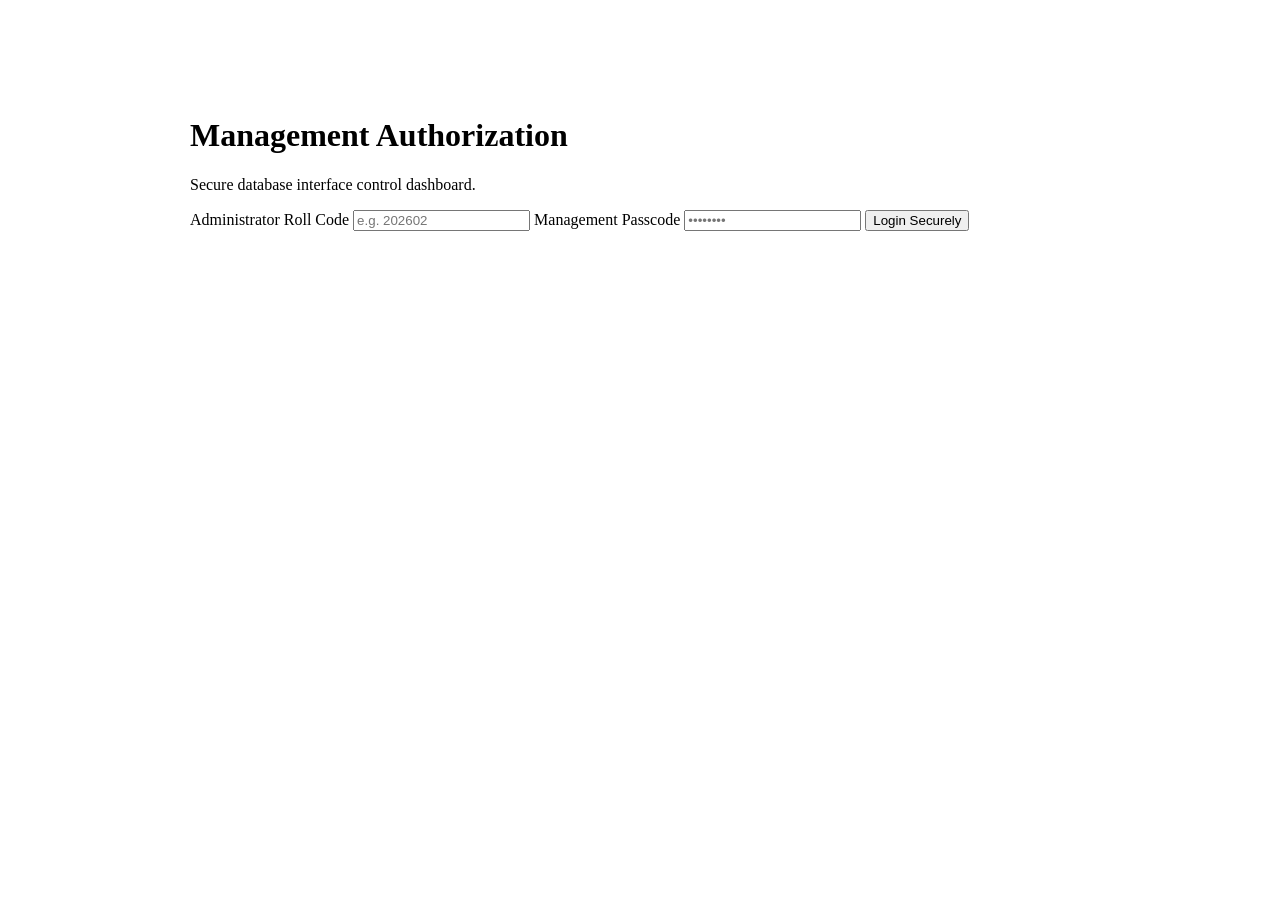
==== app/src/main/assets/web/admin.html @ fe4c12ed "chore: update project configuration and documentation Refactor build settings, ignore files, and doc" ====
<!DOCTYPE html>
<html lang="en">
<head>
  <meta charset="UTF-8">
  <meta name="viewport" content="width=device-width, initial-scale=1.0">
  <title>Administrative Dashboard Control Panel</title>
  <link rel="stylesheet" href="/styles.css">
  <style>
    /* Admin specific visual alignments */
    body {
      align-items: flex-start;
      padding: 3rem 1.5rem;
    }
    .admin-card {
      background-color: var(--surface-color);
      border: 1px solid var(--surface-border);
      border-radius: 12px;
      padding: 2.5rem;
      width: 100%;
      max-width: 900px;
      margin: auto;
    }
    .panel-section {
      border-top: 1px solid var(--surface-border);
      padding-top: 2rem;
      margin-top: 2.5rem;
    }
    .section-title {
      font-size: 1.4rem;
      font-weight: 700;
      margin-bottom: 1rem;
      color: var(--primary-color);
    }
  </style>
</head>
<body>

  <!-- Admin Login Screen -->
  <div id="admin_login_panel" class="admin-card">
    <h1>Management Authorization</h1>
    <p class="subtitle">Secure database interface control dashboard.</p>

    <div id="login_alert" class="alert-container" aria-live="assertive"></div>

    <form onsubmit="handleAdminLogin(event)">
      <label for="admin_roll">Administrator Roll Code</label>
      <input type="text" id="admin_roll" required autocomplete="username" pattern="^[a-zA-Z0-9_\-]+$" placeholder="e.g. 202602">

      <label for="admin_password">Management Passcode</label>
      <input type="password" id="admin_password" required autocomplete="current-password" placeholder="••••••••">

      <button type="submit" class="btn btn-primary" id="btn_login">
        Login Securely <div id="login_spinner" class="spinner"></div>
      </button>
    </form>
  </div>

  <!-- Admin Dashboard Screen (Hidden initially) -->
  <div id="admin_dashboard" class="admin-card" style="display: none;">
    <div class="admin-header">
      <div>
        <h1>Database Control Console</h1>
        <p class="subtitle" style="margin-bottom: 0;">Live SQLite metrics, WAL transaction logs, and results compilation.</p>
      </div>
      <div>
        <button class="btn btn-secondary" onclick="handleLogout()" style="width: auto; margin-top: 0; padding: 0.5rem 1rem;">
          Log Out
        </button>
      </div>
    </div>

    <!-- Diagnostic Cards Grid -->
    <div class="dashboard-grid">
      <div class="stat-card">
        <div style="color: var(--text-secondary); font-weight: 600;">System Window Status</div>
        <div id="stat_v_open" class="value" style="color: var(--success-color);">LOADING</div>
      </div>
      <div class="stat-card">
        <div style="color: var(--text-secondary); font-weight: 600;">Time Remaining Floor</div>
        <div id="stat_seconds_left" class="value">0s</div>
      </div>
      <div class="stat-card">
        <div style="color: var(--text-secondary); font-weight: 600;">Registered Registry profiles</div>
        <div id="stat_total_voters" class="value">0</div>
      </div>
      <div class="stat-card">
        <div style="color: var(--text-secondary); font-weight: 600;">Committed voter signatures</div>
        <div id="stat_voted_count" class="value">0</div>
      </div>
    </div>

    <!-- Section 1: Paginated Voted Rolls -->
    <div class="panel-section">
      <h2 class="section-title">Committed Roll Signatures (Choices Omitted)</h2>
      <div class="table-responsive">
        <table>
          <thead>
            <tr>
              <th class="text-center" style="width: 15%;">Index No.</th>
              <th style="width: 50%;">Voter Roll Identifier</th>
              <th class="text-center" style="width: 35%;">Committed Timestamp (UTC)</th>
            </tr>
          </thead>
          <tbody id="voters_voted_table_body">
            <!-- Populated dynamically via pagination -->
          </tbody>
        </table>
      </div>
      <div class="pagination-container">
        <button id="btn_prev_voters" class="btn btn-secondary" style="width: auto; padding: 0.5rem 1rem;" disabled onclick="loadVotedTablePage(-1)">Previous</button>
        <span id="txt_voters_page_index" style="font-weight: 600; color: var(--text-secondary);">Page 1</span>
        <button id="btn_next_voters" class="btn btn-secondary" style="width: auto; padding: 0.5rem 1rem;" disabled onclick="loadVotedTablePage(1)">Next</button>
      </div>
    </div>

    <!-- Section 2: Aggregates stats per Design ID (1-5) -->
    <div class="panel-section">
      <h2 class="section-title">Aggregated Choices Sheets Metrics</h2>
      <div class="table-responsive">
        <table>
          <thead>
            <tr>
              <th style="width: 40%;">Design Sheet</th>
              <th class="text-center" style="width: 20%;">Yes (Accept)</th>
              <th class="text-center" style="width: 20%;">No (Reject)</th>
              <th class="text-center" style="width: 20%;">Total Choices</th>
            </tr>
          </thead>
          <tbody id="vote_stats_table_body">
            <!-- Populated dynamically -->
          </tbody>
        </table>
      </div>
    </div>

    <!-- Section 3: Final calculations rankings -->
    <div class="panel-section" id="results_panel_container">
      <h2 class="section-title">Calculations Compilation (Ranked Results)</h2>
      
      <!-- Displayed when locked -->
      <div id="results_locked_pane" class="results-locked-pane">
        <p style="font-size: 1.15rem; font-weight: 700; color: var(--text-error); margin-bottom: 0.5rem;">Results tabulation currently locked</p>
        <p style="color: var(--text-secondary); font-size: 0.95rem;">Rankings computations remain locked until the temporal end time constraints expire.</p>
      </div>

      <!-- Displayed when unlocked -->
      <div id="results_unlocked_pane" style="display: none;">
        <div class="table-responsive">
          <table>
            <thead>
              <tr>
                <th class="text-center" style="width: 15%;">Rank Position</th>
                <th style="width: 30%;">Layout Sheet ID</th>
                <th class="text-center" style="width: 20%;">Score (Yes - No)</th>
                <th class="text-center" style="width: 15%;">Total Votes</th>
                <th class="text-center" style="width: 20%;">Split Ratio</th>
              </tr>
            </thead>
            <tbody id="results_ranked_table_body">
              <!-- Populated dynamically -->
            </tbody>
          </table>
        </div>
      </div>
    </div>
  </div>

  <script>
    let currentVotersPage = 1;
    let pollDiagnosticTimer = null;
    let votingEndCountSeconds = 0;

    // Run verification status checks
    window.addEventListener('DOMContentLoaded', () => {
      // Check if session token exists
      fetch('/admin/status')
        .then(res => {
          if (res.status === 200) {
            showDashboardPanel();
          }
        })
        .catch(err => console.error("Session verification failed", err));
    });

    // Login Action
    function handleAdminLogin(e) {
      e.preventDefault();
      
      const alertDiv = document.getElementById('login_alert');
      alertDiv.style.display = 'none';

      const roll = document.getElementById('admin_roll').value.trim();
      const password = document.getElementById('admin_password').value;

      const spinner = document.getElementById('login_spinner');
      spinner.style.display = 'inline-block';

      fetch('/admin/login', {
        method: 'POST',
        headers: { 'Content-Type': 'application/json' },
        body: JSON.stringify({ roll, password })
      })
      .then(async res => {
        spinner.style.display = 'none';
        if (res.status === 200) {
          showDashboardPanel();
        } else {
          try {
            const errData = await res.json();
            alertDiv.innerText = errData.error || "Authentication details failed.";
          } catch {
            alertDiv.innerText = "Error " + res.status + " executing security handshake.";
          }
          alertDiv.style.display = 'block';
        }
      })
      .catch(err => {
        spinner.style.display = 'none';
        alertDiv.innerText = "Processing fault. Network unreachable.";
        alertDiv.style.display = 'block';
      });
    }

    function showDashboardPanel() {
      document.getElementById('admin_login_panel').style.display = 'none';
      document.getElementById('admin_dashboard').style.display = 'block';
      
      currentVotersPage = 1;
      queryDiagnosticStats();

      // Launch diagnostic monitoring checks on 30-second loop
      if (pollDiagnosticTimer) clearInterval(pollDiagnosticTimer);
      pollDiagnosticTimer = setInterval(queryDiagnosticStats, 30000);
    }

    function handleLogout() {
      fetch('/auth/logout')
        .then(() => {
          if (pollDiagnosticTimer) clearInterval(pollDiagnosticTimer);
          document.getElementById('admin_dashboard').style.display = 'none';
          document.getElementById('admin_login_panel').style.display = 'block';
          document.getElementById('admin_password').value = '';
        });
    }

    // Core diagnostic metrics aggregation
    function queryDiagnosticStats() {
      // 1. Fetch system status
      fetch('/admin/status')
        .then(async res => {
          if (res.status === 200) {
            const data = await res.json();
            
            const isOpen = data.voting_open;
            const remaining = data.time_remaining_seconds;
            votingEndCountSeconds = remaining;

            document.getElementById('stat_v_open').innerText = isOpen ? "OPEN" : "CLOSED";
            document.getElementById('stat_v_open').style.color = isOpen ? "var(--success-color)" : "var(--text-error)";
            
            // Format time remaining
            const hours = Math.floor(remaining / 3600);
            const minutes = Math.floor((remaining % 3600) / 60);
            const secs = remaining % 60;
            document.getElementById('stat_seconds_left').innerText = `${hours}h ${minutes}m ${secs}s`;

            document.getElementById('stat_total_voters').innerText = data.total_voters;
            document.getElementById('stat_voted_count').innerText = data.voted_count;

            // Direct result unlocking check
            if (votingEndCountSeconds === 0) {
              fetchRankedResults();
            } else {
              document.getElementById('results_locked_pane').style.display = 'block';
              document.getElementById('results_unlocked_pane').style.display = 'none';
            }
          } else {
            handleLogout();
          }
        })
        .catch(err => console.error("Status check loop exception", err));

      // 2. Fetch voters voted table page
      fetchVotersVotedTable();

      // 3. Fetch aggregations stats
      fetchVotesAggregateStats();
    }

    // Section 1: Fetch Voters Voted table page
    function fetchVotersVotedTable() {
      fetch(`/admin/voters-voted?page=${currentVotersPage}`)
        .then(res => res.json())
        .then(data => {
          const tbody = document.getElementById('voters_voted_table_body');
          tbody.innerHTML = '';

          const startIdx = (currentVotersPage - 1) * data.page_size + 1;
          
          if (data.data.length === 0) {
            tbody.innerHTML = '<tr><td colspan="3" style="text-align: center; color: var(--text-secondary);">No votes recorded yet in SQLite.</td></tr>';
          } else {
            data.data.forEach((item, index) => {
              const tr = document.createElement('tr');
              
              const tdIndex = document.createElement('td');
              tdIndex.className = 'text-center';
              tdIndex.innerText = startIdx + index;

              const tdRoll = document.createElement('td');
              tdRoll.innerText = item.roll;

              const tdTime = document.createElement('td');
              tdTime.className = 'text-center';
              const date = new Date(item.voted_at * 1000);
              tdTime.innerText = date.toUTCString();

              tr.appendChild(tdIndex);
              tr.appendChild(tdRoll);
              tr.appendChild(tdTime);
              tbody.appendChild(tr);
            });
          }

          document.getElementById('txt_voters_page_index').innerText = `Page ${data.page}`;
          document.getElementById('btn_prev_voters').disabled = (data.page <= 1);
          document.getElementById('btn_next_voters').disabled = (startIdx + data.data.length > data.total);
        })
        .catch(err => console.error(err));
    }

    function loadVotedTablePage(direction) {
      currentVotersPage += direction;
      fetchVotersVotedTable();
    }

    // Section 2: Fetch overall vote-stats
    function fetchVotesAggregateStats() {
      fetch('/admin/vote-stats')
        .then(res => res.json())
        .then(data => {
          const tbody = document.getElementById('vote_stats_table_body');
          tbody.innerHTML = '';

          // Let's map design_id to structural titles used in voting page for incredible polish
          const sheetNames = {
            1: "Design 1: T-Shirt Options",
            2: "Design 2: Canvas Hoodies",
            3: "Design 3: Athletic Sweatshirts",
            4: "Design 4: Technical Outerwear",
            5: "Design 5: Gradient Joggers"
          };

          data.stats.forEach(s => {
            const tr = document.createElement('tr');
            
            const tdId = document.createElement('td');
            const name = sheetNames[s.design_id] || `Design Sheet #${s.design_id}`;
            tdId.innerHTML = `<strong>${name}</strong>`;

            const tdYes = document.createElement('td');
            tdYes.className = 'text-center';
            tdYes.innerText = s.yes_votes;
            tdYes.style.color = "var(--success-color)";

            const tdNo = document.createElement('td');
            tdNo.className = 'text-center';
            tdNo.innerText = s.no_votes;
            tdNo.style.color = "var(--text-error)";

            const tdTotal = document.createElement('td');
            tdTotal.className = 'text-center';
            tdTotal.innerText = s.total_votes;

            tr.appendChild(tdId);
            tr.appendChild(tdYes);
            tr.appendChild(tdNo);
            tr.appendChild(tdTotal);
            tbody.appendChild(tr);
          });
        })
        .catch(err => console.error(err));
    }

    // Section 3: Fetch final results
    function fetchRankedResults() {
      fetch('/admin/results')
        .then(res => {
          if (res.status === 200) {
            return res.json();
          } else {
            throw new Error("Results locked by server constraint verification.");
          }
        })
        .then(results => {
          document.getElementById('results_locked_pane').style.display = 'none';
          const unlockedPane = document.getElementById('results_unlocked_pane');
          unlockedPane.style.display = 'block';

          const tbody = document.getElementById('results_ranked_table_body');
          tbody.innerHTML = '';

          const sheetNamesShort = {
            1: "Design 1 (T-Shirts)",
            2: "Design 2 (Hoodies)",
            3: "Design 3 (Sweatshirts)",
            4: "Design 4 (Outerwear)",
            5: "Design 5 (Joggers)"
          };

          results.forEach((r, idx) => {
            const tr = document.createElement('tr');
            
            const tdRank = document.createElement('td');
            tdRank.className = 'text-center';
            tdRank.innerHTML = `<strong>#${idx + 1}</strong>`;

            const tdId = document.createElement('td');
            const name = sheetNamesShort[r.design_id] || `Design Sheet #${r.design_id}`;
            tdId.innerText = name;

            const tdScore = document.createElement('td');
            tdScore.className = 'text-center';
            tdScore.innerHTML = `<strong style="color: var(--primary-color);">${r.score > 0 ? '+' : ''}${r.score}</strong>`;

            const tdTotal = document.createElement('td');
            tdTotal.className = 'text-center';
            tdTotal.innerText = r.total_votes;

            const tdRatio = document.createElement('td');
            tdRatio.className = 'text-center';
            const pct = r.total_votes > 0 ? Math.round((r.yes_votes / r.total_votes) * 100) : 0;
            tdRatio.innerText = `${pct}% Yes (${r.yes_votes} / ${r.no_votes})`;

            tr.appendChild(tdRank);
            tr.appendChild(tdId);
            tr.appendChild(tdScore);
            tr.appendChild(tdTotal);
            tr.appendChild(tdRatio);
            tbody.appendChild(tr);
          });
        })
        .catch(err => {
          document.getElementById('results_locked_pane').style.display = 'block';
          document.getElementById('results_unlocked_pane').style.display = 'none';
        });
    }
  </script>
</body>
</html>
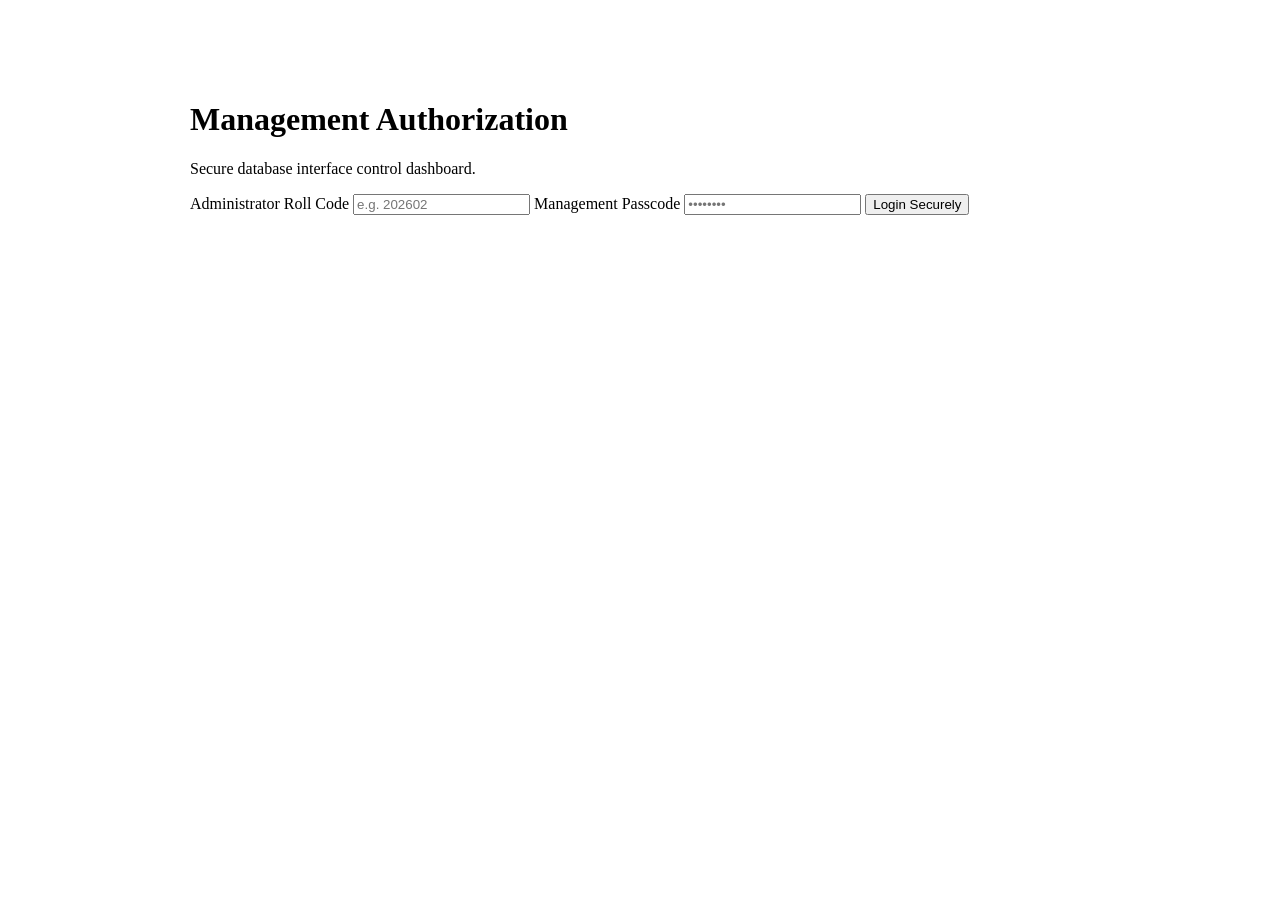
==== commit 25dc10a0: "refactor: improve web UI layout and navigation Optimize UI responsiveness, update build configuratio" ====
--- a/app/src/main/assets/web/admin.html
+++ b/app/src/main/assets/web/admin.html
@@ -8,8 +8,9 @@
   <style>
     /* Admin specific visual alignments */
     body {
-      align-items: flex-start;
-      padding: 3rem 1.5rem;
+      padding: 1rem;
+      margin: 0;
+      overflow-x: hidden;
     }
     .admin-card {
       background-color: var(--surface-color);
@@ -18,7 +19,7 @@
       padding: 2.5rem;
       width: 100%;
       max-width: 900px;
-      margin: auto;
+      margin: 1.5rem auto;
     }
     .panel-section {
       border-top: 1px solid var(--surface-border);
@@ -31,6 +32,58 @@
       margin-bottom: 1rem;
       color: var(--primary-color);
     }
+    .admin-main-grid {
+      display: grid;
+      grid-template-columns: 2fr 1.2fr;
+      gap: 2.5rem;
+      margin-top: 1rem;
+    }
+
+    /* Mobile media queries to prevent overflow/clipping of elements */
+    @media (max-width: 768px) {
+      body {
+        padding: 1rem 0.5rem;
+        display: block !important;
+        min-height: auto !important;
+      }
+      .admin-card {
+        padding: 1.25rem 1rem;
+        border-radius: 8px;
+        margin: 0.5rem auto;
+      }
+      .admin-header {
+        flex-direction: column;
+        align-items: flex-start;
+        gap: 1rem;
+      }
+      .admin-header button {
+        margin-top: 0.5rem;
+      }
+      .admin-main-grid {
+        grid-template-columns: 1fr;
+        gap: 1.5rem;
+      }
+      .panel-section {
+        padding-top: 1.5rem;
+        margin-top: 1.5rem;
+      }
+      .section-title {
+        font-size: 1.2rem;
+      }
+      h1 {
+        font-size: 1.6rem;
+      }
+      .dashboard-grid {
+        grid-template-columns: 1fr;
+        gap: 1rem;
+      }
+      .stat-card {
+        padding: 1rem;
+      }
+      .stat-card .value {
+        font-size: 1.6rem;
+      }
+    }
   </style>
 </head>
 <body>
@@ -56,11 +109,11 @@
   </div>
 
   <!-- Admin Dashboard Screen (Hidden initially) -->
-  <div id="admin_dashboard" class="admin-card" style="display: none;">
+  <div id="admin_dashboard" class="admin-card" style="display: none; max-width: 950px;">
     <div class="admin-header">
       <div>
         <h1>Database Control Console</h1>
-        <p class="subtitle" style="margin-bottom: 0;">Live SQLite metrics, WAL transaction logs, and results compilation.</p>
+        <p class="subtitle" style="margin-bottom: 0;">Live SQLite metrics, election management, and results compilation.</p>
       </div>
       <div>
         <button class="btn btn-secondary" onclick="handleLogout()" style="width: auto; margin-top: 0; padding: 0.5rem 1rem;">
@@ -69,111 +122,498 @@
       </div>
     </div>
 
-    <!-- Diagnostic Cards Grid -->
-    <div class="dashboard-grid">
-      <div class="stat-card">
-        <div style="color: var(--text-secondary); font-weight: 600;">System Window Status</div>
-        <div id="stat_v_open" class="value" style="color: var(--success-color);">LOADING</div>
-      </div>
-      <div class="stat-card">
-        <div style="color: var(--text-secondary); font-weight: 600;">Time Remaining Floor</div>
-        <div id="stat_seconds_left" class="value">0s</div>
-      </div>
-      <div class="stat-card">
-        <div style="color: var(--text-secondary); font-weight: 600;">Registered Registry profiles</div>
-        <div id="stat_total_voters" class="value">0</div>
-      </div>
-      <div class="stat-card">
-        <div style="color: var(--text-secondary); font-weight: 600;">Committed voter signatures</div>
-        <div id="stat_voted_count" class="value">0</div>
+    <div id="admin_alert_banner" class="alert-container" style="background-color: rgba(16, 185, 129, 0.1); border-color: var(--success-color); color: var(--success-color); display: none;"></div>
+    <div id="admin_error_banner" class="alert-container" aria-live="assertive"></div>
+
+    <!-- SUB-PANEL A: ELECTIONS LIST INDEX & ACTIONS -->
+    <div id="panel_elections_index">
+      <div class="admin-main-grid">
+        
+        <!-- Left Side: Ongoing & Historic Elections -->
+        <div>
+          <h2 class="section-title">Current Ongoing Votes</h2>
+          <p style="color: var(--text-secondary); margin-bottom: 1.5rem; font-size: 0.95rem;">Select any session to view real-time voter metrics, cast counts, rankings, and adjust timelines.</p>
+          <div id="admin_elections_list" class="election-grid">
+            <p style="color: var(--text-secondary); text-align: center; padding: 2rem;">Loading ongoing votes...</p>
+          </div>
+        </div>
+
+        <!-- Right Side: Fast Admin Tools -->
+        <div>
+          <!-- Tool 1: Create New Vote -->
+          <div style="background-color: rgba(255,255,255,0.02); border: 1px solid var(--surface-border); padding: 1.5rem; border-radius: 8px; margin-bottom: 1.5rem;">
+            <h3 style="font-size: 1.15rem; font-weight: 700; margin-bottom: 1rem; color: var(--primary-color);">Create New Vote</h3>
+            <form onsubmit="handleCreateElection(event)">
+              <label for="new_vote_title" style="font-size: 0.9rem;">Vote Title / Topic</label>
+              <input type="text" id="new_vote_title" placeholder="e.g. Design Proposal B" required autocomplete="off" style="margin-bottom: 1rem; padding: 0.6rem 0.8rem; font-size: 0.95rem;">
+
+              <label style="font-size: 0.9rem; display: block; margin-bottom: 0.25rem;">Time Limit (Duration)</label>
+              <div style="display: flex; gap: 0.5rem; margin-bottom: 1.5rem;">
+                <div style="flex: 1;">
+                  <label for="new_vote_hours" style="font-size: 0.8rem; color: var(--text-secondary);">Hours</label>
+                  <input type="number" id="new_vote_hours" min="0" value="1" style="width: 100%; margin-top: 0.25rem; padding: 0.6rem 0.8rem; font-size: 0.95rem; background-color: var(--bg-color); border: 1px solid var(--surface-border); border-radius: 8px; color: var(--text-primary);">
+                </div>
+                <div style="flex: 1;">
+                  <label for="new_vote_minutes" style="font-size: 0.8rem; color: var(--text-secondary);">Minutes</label>
+                  <input type="number" id="new_vote_minutes" min="0" max="59" value="0" style="width: 100%; margin-top: 0.25rem; padding: 0.6rem 0.8rem; font-size: 0.95rem; background-color: var(--bg-color); border: 1px solid var(--surface-border); border-radius: 8px; color: var(--text-primary);">
+                </div>
+              </div>
+
+              <button type="submit" class="btn btn-primary" id="btn_create_vote">
+                Launch Vote <div id="spinner_create" class="spinner"></div>
+              </button>
+            </form>
+          </div>
+
+          <!-- Tool 2: Database Registry Reseeding -->
+          <div style="background-color: rgba(239, 68, 68, 0.02); border: 1px solid rgba(239, 68, 68, 0.2); padding: 1.5rem; border-radius: 8px;">
+            <h3 style="font-size: 1.15rem; font-weight: 700; margin-bottom: 0.5rem; color: var(--text-error);">Emergency Registry</h3>
+            <p style="color: var(--text-secondary); font-size: 0.85rem; line-height: 1.4; margin-bottom: 1.25rem;">Clears all ongoing votes, resets voted lists, and swaps database registers back to defaults to introduce new voters.</p>
+            <button class="btn" onclick="handleReseedDatabase()" style="background-color: rgba(239, 68, 68, 0.1); color: var(--text-error); border: 1px solid var(--text-error);" id="btn_reseed">
+              Reseed Voter Database <div id="spinner_reseed" class="spinner"></div>
+            </button>
+          </div>
+        </div>
+
       </div>
     </div>
 
-    <!-- Section 1: Paginated Voted Rolls -->
-    <div class="panel-section">
-      <h2 class="section-title">Committed Roll Signatures (Choices Omitted)</h2>
-      <div class="table-responsive">
-        <table>
-          <thead>
-            <tr>
-              <th class="text-center" style="width: 15%;">Index No.</th>
-              <th style="width: 50%;">Voter Roll Identifier</th>
-              <th class="text-center" style="width: 35%;">Committed Timestamp (UTC)</th>
-            </tr>
-          </thead>
-          <tbody id="voters_voted_table_body">
-            <!-- Populated dynamically via pagination -->
-          </tbody>
-        </table>
+    <!-- SUB-PANEL B: CHOSEN ELECTION LIVE METRICS DETAILS & TIME ADJUSTER -->
+    <div id="panel_election_details" style="display: none; margin-top: 1rem;">
+      <div style="display: flex; justify-content: space-between; align-items: center; margin-bottom: 1.5rem; flex-wrap: wrap; gap: 1rem;">
+        <button class="btn btn-secondary" onclick="closeElectionDetails()" style="width: auto; margin-top: 0; padding: 0.5rem 1.25rem; font-size: 0.95rem;">
+          &larr; Back to Elections Index
+        </button>
+        <button class="btn" onclick="openDeleteElectionModal()" style="width: auto; margin-top: 0; padding: 0.5rem 1.15rem; font-size: 0.95rem; background-color: rgba(239, 68, 68, 0.1); color: var(--text-error); border: 1px solid var(--text-error);">
+          &empty; Delete Election Session
+        </button>
       </div>
-      <div class="pagination-container">
-        <button id="btn_prev_voters" class="btn btn-secondary" style="width: auto; padding: 0.5rem 1rem;" disabled onclick="loadVotedTablePage(-1)">Previous</button>
-        <span id="txt_voters_page_index" style="font-weight: 600; color: var(--text-secondary);">Page 1</span>
-        <button id="btn_next_voters" class="btn btn-secondary" style="width: auto; padding: 0.5rem 1rem;" disabled onclick="loadVotedTablePage(1)">Next</button>
+
+      <div style="border-bottom: 1px solid var(--surface-border); padding-bottom: 1rem; margin-bottom: 1.5rem;">
+        <h2 id="details_election_title" style="font-size: 1.6rem; color: var(--primary-color);">Election Title</h2>
+        <span style="color: var(--text-secondary); font-size: 0.9rem;">Participate ID Session: <code id="details_election_id">#</code></span>
       </div>
-    </div>
-
-    <!-- Section 2: Aggregates stats per Design ID (1-5) -->
-    <div class="panel-section">
-      <h2 class="section-title">Aggregated Choices Sheets Metrics</h2>
-      <div class="table-responsive">
-        <table>
-          <thead>
-            <tr>
-              <th style="width: 40%;">Design Sheet</th>
-              <th class="text-center" style="width: 20%;">Yes (Accept)</th>
-              <th class="text-center" style="width: 20%;">No (Reject)</th>
-              <th class="text-center" style="width: 20%;">Total Choices</th>
-            </tr>
-          </thead>
-          <tbody id="vote_stats_table_body">
-            <!-- Populated dynamically -->
-          </tbody>
-        </table>
+
+      <!-- Live Metric Small Cards Grid -->
+      <div class="dashboard-grid">
+        <div class="stat-card">
+          <div style="color: var(--text-secondary); font-weight: 600; font-size: 0.9rem;">Status</div>
+          <div id="stat_v_open" class="value" style="color: var(--success-color);">LOADING</div>
+        </div>
+        <div class="stat-card">
+          <div style="color: var(--text-secondary); font-weight: 600; font-size: 0.9rem;">Time Remaining</div>
+          <div id="stat_seconds_left" class="value" style="font-family: monospace;">0s</div>
+        </div>
+        <div class="stat-card">
+          <div style="color: var(--text-secondary); font-weight: 600; font-size: 0.9rem;">Total Registries</div>
+          <div id="stat_total_voters" class="value">0</div>
+        </div>
+        <div class="stat-card">
+          <div style="color: var(--text-secondary); font-weight: 600; font-size: 0.9rem;">Cast Signatures</div>
+          <div id="stat_voted_count" class="value">0</div>
+        </div>
       </div>
-    </div>
-
-    <!-- Section 3: Final calculations rankings -->
-    <div class="panel-section" id="results_panel_container">
-      <h2 class="section-title">Calculations Compilation (Ranked Results)</h2>
-      
-      <!-- Displayed when locked -->
-      <div id="results_locked_pane" class="results-locked-pane">
-        <p style="font-size: 1.15rem; font-weight: 700; color: var(--text-error); margin-bottom: 0.5rem;">Results tabulation currently locked</p>
-        <p style="color: var(--text-secondary); font-size: 0.95rem;">Rankings computations remain locked until the temporal end time constraints expire.</p>
+
+      <!-- Live Temporal Adjustment Control Panel -->
+      <div style="background-color: rgba(255, 255, 255, 0.02); border: 1px solid var(--surface-border); padding: 1.5rem; border-radius: 8px; margin-bottom: 2rem;">
+        <h3 style="font-size: 1.15rem; font-weight: 700; margin-bottom: 0.5rem; color: var(--primary-color);">Configure Session Period</h3>
+        <p style="color: var(--text-secondary); font-size: 0.9rem; margin-bottom: 1.25rem;">
+          Specify the precise expiration timestamp. The system will hard-lock the active session window immediately after this period elapses.
+        </p>
+
+        <!-- Current End Time Display -->
+        <div style="display: flex; flex-direction: column; gap: 0.5rem; background: rgba(59, 130, 246, 0.05); padding: 1rem; border-radius: 8px; border: 1px dashed rgba(59, 130, 246, 0.2); margin-bottom: 1.5rem;">
+          <span style="font-size: 0.8rem; color: var(--text-secondary); font-weight: 500; text-transform: uppercase;">Current Expiration Window</span>
+          <span id="display_exact_end_time" style="font-size: 1.2rem; font-weight: 700; color: var(--primary-color);">Loading...</span>
+        </div>
+
+        <!-- Incremental Time adjustments -->
+        <div style="margin-bottom: 1.5rem; background: rgba(255, 255, 255, 0.01); border: 1px solid var(--surface-border); padding: 1rem; border-radius: 8px;">
+          <span style="font-size: 0.80rem; color: var(--text-secondary); font-weight: 600; display: block; margin-bottom: 0.75rem; text-transform: uppercase; letter-spacing: 0.05em;">Incremental Time Adjustments (Add or Remove)</span>
+          <div style="display: flex; gap: 0.5rem; flex-wrap: wrap; align-items: center;">
+            <button class="btn" onclick="adjustTime(-300)" style="width: auto; margin-top: 0; padding: 0.4rem 0.8rem; font-size: 0.85rem; background-color: rgba(239, 68, 68, 0.08); color: var(--text-error); border: 1px solid rgba(239, 68, 68, 0.2); font-weight: 600; cursor: pointer;">-5m</button>
+            <button class="btn" onclick="adjustTime(-1800)" style="width: auto; margin-top: 0; padding: 0.4rem 0.8rem; font-size: 0.85rem; background-color: rgba(239, 68, 68, 0.08); color: var(--text-error); border: 1px solid rgba(239, 68, 68, 0.2); font-weight: 600; cursor: pointer;">-30m</button>
+            <button class="btn" onclick="adjustTime(-3600)" style="width: auto; margin-top: 0; padding: 0.4rem 0.8rem; font-size: 0.85rem; background-color: rgba(239, 68, 68, 0.08); color: var(--text-error); border: 1px solid rgba(239, 68, 68, 0.2); font-weight: 600; cursor: pointer;">-1h</button>
+            <button class="btn" onclick="adjustTime(-86400)" style="width: auto; margin-top: 0; padding: 0.4rem 0.8rem; font-size: 0.85rem; background-color: rgba(239, 68, 68, 0.08); color: var(--text-error); border: 1px solid rgba(239, 68, 68, 0.2); font-weight: 600; cursor: pointer;">-1d</button>
+            
+            <div style="height: 1.5rem; width: 1px; background-color: var(--surface-border); margin: 0 0.25rem;"></div>
+            
+            <button class="btn" onclick="adjustTime(300)" style="width: auto; margin-top: 0; padding: 0.4rem 0.8rem; font-size: 0.85rem; background-color: rgba(16, 185, 129, 0.08); color: var(--success-color); border: 1px solid rgba(16, 185, 129, 0.2); font-weight: 600; cursor: pointer;">+5m</button>
+            <button class="btn" onclick="adjustTime(1800)" style="width: auto; margin-top: 0; padding: 0.4rem 0.8rem; font-size: 0.85rem; background-color: rgba(16, 185, 129, 0.08); color: var(--success-color); border: 1px solid rgba(16, 185, 129, 0.2); font-weight: 600; cursor: pointer;">+30m</button>
+            <button class="btn" onclick="adjustTime(3600)" style="width: auto; margin-top: 0; padding: 0.4rem 0.8rem; font-size: 0.85rem; background-color: rgba(16, 185, 129, 0.08); color: var(--success-color); border: 1px solid rgba(16, 185, 129, 0.2); font-weight: 600; cursor: pointer;">+1h</button>
+            <button class="btn" onclick="adjustTime(86400)" style="width: auto; margin-top: 0; padding: 0.4rem 0.8rem; font-size: 0.85rem; background-color: rgba(16, 185, 129, 0.08); color: var(--success-color); border: 1px solid rgba(16, 185, 129, 0.2); font-weight: 600; cursor: pointer;">+1d</button>
+          </div>
+        </div>
+
+        <!-- Custom End Time Form -->
+        <div style="display: flex; gap: 1rem; flex-wrap: wrap; margin-bottom: 1.25rem;">
+          <div style="flex: 1; min-width: 180px;">
+            <label for="input_exact_date" style="font-size: 0.8rem; color: var(--text-secondary); display: block; margin-bottom: 0.5rem;">Expiry Date</label>
+            <input type="date" id="input_exact_date" oninput="onExactTimeInputChange()" style="width: 100%; padding: 0.6rem 0.8rem; font-size: 0.95rem; background-color: var(--bg-color); border: 1px solid var(--surface-border); border-radius: 8px; color: var(--text-primary); cursor: pointer;">
+          </div>
+          <div style="flex: 1; min-width: 140px;">
+            <label for="input_exact_time" style="font-size: 0.8rem; color: var(--text-secondary); display: block; margin-bottom: 0.5rem;">Expiry Time (Hours & Minutes)</label>
+            <input type="time" id="input_exact_time" oninput="onExactTimeInputChange()" style="width: 100%; padding: 0.6rem 0.8rem; font-size: 0.95rem; background-color: var(--bg-color); border: 1px solid var(--surface-border); border-radius: 8px; color: var(--text-primary); cursor: pointer;">
+          </div>
+        </div>
+
+        <!-- Display String Format Preview -->
+        <div style="margin-bottom: 1.5rem; font-size: 0.9rem; padding: 0.75rem; border-radius: 6px; background-color: rgba(255,255,255,0.01); border: 1px solid rgba(255,255,255,0.03);">
+          <div style="display: flex; justify-content: space-between; align-items: center; flex-wrap: wrap; gap: 0.5rem;">
+            <div>
+              <span style="color: var(--text-secondary);">Target Expiry Format: </span>
+              <strong id="label_exact_preview" style="color: var(--text-primary); font-family: monospace;">--:-- -- --/--/----</strong>
+            </div>
+            <div id="status_lock_indicator" style="font-size: 0.8rem; font-weight: 600; padding: 0.25rem 0.5rem; border-radius: 4px; display: inline-block; background-color: rgba(255,255,255,0.05); color: var(--text-secondary);">
+              No Date Selected
+            </div>
+          </div>
+        </div>
+
+        <div style="display: flex; gap: 1rem; align-items: center; flex-wrap: wrap;">
+          <button class="btn btn-primary" id="btn_apply_exact_period" onclick="applyExactPeriod()" style="width: auto; margin-top: 0; padding: 0.6rem 1.5rem; font-size: 0.95rem;" disabled>
+            Save Expiration Period
+          </button>
+          
+          <span style="color: var(--text-secondary); font-size: 0.85rem;">
+            (System Server Current Time: <span id="display_server_current_time" style="font-weight: 500; color: var(--text-primary);">--:--</span>)
+          </span>
+        </div>
       </div>
 
-      <!-- Displayed when unlocked -->
-      <div id="results_unlocked_pane" style="display: none;">
+      <!-- Paginated Committed Roll Signatures -->
+      <div class="panel-section" style="border-top: none; padding-top: 0; margin-top: 0;">
+        <h2 class="section-title">Committed Roll Signatures (Choices Hidden)</h2>
         <div class="table-responsive">
           <table>
             <thead>
               <tr>
-                <th class="text-center" style="width: 15%;">Rank Position</th>
-                <th style="width: 30%;">Layout Sheet ID</th>
-                <th class="text-center" style="width: 20%;">Score (Yes - No)</th>
-                <th class="text-center" style="width: 15%;">Total Votes</th>
-                <th class="text-center" style="width: 20%;">Split Ratio</th>
+                <th class="text-center" style="width: 15%;">Index No.</th>
+                <th style="width: 50%;">Voter Roll Identifier</th>
+                <th class="text-center" style="width: 35%;">Committed Timestamp (UTC)</th>
               </tr>
             </thead>
-            <tbody id="results_ranked_table_body">
+            <tbody id="voters_voted_table_body">
+              <!-- Populated dynamically via pagination -->
+            </tbody>
+          </table>
+        </div>
+        <div class="pagination-container">
+          <button id="btn_prev_voters" class="btn btn-secondary" style="width: auto; padding: 0.5rem 1rem;" disabled onclick="loadVotedTablePage(-1)">Previous</button>
+          <span id="txt_voters_page_index" style="font-weight: 600; color: var(--text-secondary);">Page 1</span>
+          <button id="btn_next_voters" class="btn btn-secondary" style="width: auto; padding: 0.5rem 1rem;" disabled onclick="loadVotedTablePage(1)">Next</button>
+        </div>
+      </div>
+
+      <!-- Aggregated Choices metrics -->
+      <div class="panel-section">
+        <h2 class="section-title">Aggregated Choice Sheet Metrics</h2>
+        <div class="table-responsive">
+          <table>
+            <thead>
+              <tr>
+                <th style="width: 40%;">Design Sheet Theme</th>
+                <th class="text-center" style="width: 20%;">Yes (Accept)</th>
+                <th class="text-center" style="width: 20%;">No (Reject)</th>
+                <th class="text-center" style="width: 20%;">Total Choices Cast</th>
+              </tr>
+            </thead>
+            <tbody id="vote_stats_table_body">
               <!-- Populated dynamically -->
             </tbody>
           </table>
         </div>
       </div>
+
+      <!-- Calculations and final rankings -->
+      <div class="panel-section" id="results_panel_container">
+        <h2 class="section-title">Calculations Compilation (Ranked Results)</h2>
+        
+        <!-- Locked Mode Display -->
+        <div id="results_locked_pane" class="results-locked-pane">
+          <p style="font-size: 1.15rem; font-weight: 700; color: var(--text-error); margin-bottom: 0.5rem;">Results computation is locked</p>
+          <p style="color: var(--text-secondary); font-size: 0.95rem;">Rankings computations remain locked until the temporal end time constraints of this election expire.</p>
+        </div>
+
+        <!-- Unlocked Mode Display -->
+        <div id="results_unlocked_pane" style="display: none;">
+          <div class="table-responsive">
+            <table>
+              <thead>
+                <tr>
+                  <th class="text-center" style="width: 15%;">Position</th>
+                  <th style="width: 35%;">Layout Sheet</th>
+                  <th class="text-center" style="width: 15%;">Yes Votes</th>
+                  <th class="text-center" style="width: 15%;">No Votes</th>
+                  <th class="text-center" style="width: 20%;">Net Score (Yes - No)</th>
+                </tr>
+              </thead>
+              <tbody id="results_ranked_table_body">
+                <!-- Populated dynamically -->
+              </tbody>
+            </table>
+          </div>
+        </div>
+      </div>
+
+    </div>
+
+    <!-- SUB-PANEL C: CUSTOMIZE VOTING OPTIONS (AFTER CREATION) -->
+    <div id="panel_customize_options" style="display: none; margin-top: 1rem;">
+      <div style="margin-bottom: 1.5rem; display: flex; justify-content: space-between; align-items: center; flex-wrap: wrap; gap: 1rem;">
+        <button class="btn btn-secondary" onclick="finishAndLaunchElection()" style="width: auto; margin-top: 0; padding: 0.5rem 1.25rem; font-size: 0.95rem;">
+          &larr; Done, Return to Index
+        </button>
+        <span style="font-weight: bold; color: var(--success-color);">Custom Option Editor Active</span>
+      </div>
+
+      <div style="border-bottom: 1px solid var(--surface-border); padding-bottom: 1rem; margin-bottom: 1.5rem;">
+        <h2 id="options_election_title" style="font-size: 1.6rem; color: var(--primary-color);">Customize Voting Options</h2>
+        <span style="color: var(--text-secondary); font-size: 0.9rem;">Adding dynamic options for Election ID: <code id="options_election_id">#</code></span>
+      </div>
+      
+      <div style="display: flex; flex-direction: column; gap: 2rem; margin-bottom: 2rem;">
+        <!-- Upper Section: Loaded Options list (Coherent Overview of Live Ballots) -->
+        <div style="background-color: rgba(255,255,255,0.01); border: 1px solid var(--surface-border); padding: 1.5rem; border-radius: 8px;">
+          <h3 style="font-size: 1.25rem; font-weight: 700; margin-bottom: 0.5rem; color: var(--primary-color);">Active Ballot Options Overview</h3>
+          <p style="color: var(--text-secondary); font-size: 0.85rem; margin-bottom: 1.25rem; line-height: 1.4;">
+            These are the official options that will be displayed on the voter's ballot. <strong>Voters will select exactly one choice from this pool.</strong> If you do not configure any custom options, the system automatically runs the poll using the default template of 5 standard design sheets.
+          </p>
+          
+          <div id="added_options_list" style="display: flex; flex-direction: column; gap: 1rem;">
+            <p style="text-align: center; color: var(--text-secondary); font-size: 0.9rem; padding: 2rem;">No custom options added yet. (Will fall back to default template of 5 standard design sheets if left empty.)</p>
+          </div>
+        </div>
+
+        <!-- Lower Section: New Option Builder Input (Dynamic Flow) -->
+        <div style="background-color: rgba(255,255,255,0.02); border: 1px solid var(--surface-border); padding: 1.5rem; border-radius: 8px;">
+          <h3 style="font-size: 1.25rem; font-weight: 700; margin-bottom: 0.5rem; color: var(--primary-color);">Dynamic Choice Creator</h3>
+          <p style="color: var(--text-secondary); font-size: 0.85rem; margin-bottom: 1.5rem; line-height: 1.4;">
+            Draft choices below. Images are optional: click the picture icon inside the right edge of any text field to optionally upload an image for that option.
+          </p>
+
+          <form onsubmit="handleSaveAllDynamicOptions(event)">
+            <div id="dynamic_options_container">
+              <!-- Dynamic option rows will be dynamically appended here -->
+            </div>
+
+            <button type="submit" class="btn btn-primary" id="btn_save_all_options" style="width: 100%; max-width: 300px; display: block; margin: 1.5rem auto 0 auto;">
+              Save & Add These Options <div id="spinner_save_options" class="spinner"></div>
+            </button>
+            <div id="options_alert_error" style="display: none; color: var(--text-error); font-size: 0.85rem; margin-top: 1rem; text-align: center;"></div>
+          </form>
+        </div>
+      </div>
+
+      <!-- Bottom Done Flow -->
+      <div style="margin-top: 2rem; padding: 1.5rem; background-color: rgba(255, 255, 255, 0.01); border: 1px solid var(--surface-border); border-radius: 8px; display: flex; flex-direction: column; align-items: center; justify-content: center; gap: 0.75rem; clear: both;">
+        <p style="color: var(--text-secondary); font-size: 0.9rem; margin: 0; text-align: center;">Finished customizing options? Head back to the control panel index.</p>
+        <button class="btn btn-secondary" onclick="finishAndLaunchElection()" style="width: auto; min-width: 250px; margin: 0; padding: 0.6rem 1.75rem; font-size: 1rem; border: 1px solid var(--primary-color); color: var(--primary-color);">
+          &larr; Done, Return to Index
+        </button>
+      </div>
+
+    </div>
+
+  </div>
+
+  <!-- DELETE ELECTION MODAL (Requires admin password to delete) -->
+  <div id="delete_election_modal" style="display: none; position: fixed; top: 0; left: 0; right: 0; bottom: 0; background-color: rgba(0,0,0,0.85); z-index: 1000; align-items: center; justify-content: center; padding: 1.5rem;">
+    <div style="background-color: #0f172a; border: 1px solid rgba(239, 68, 68, 0.3); border-radius: 12px; max-width: 500px; width: 100%; padding: 2rem; box-shadow: 0 20px 25px -5px rgba(0, 0, 0, 0.5);">
+      <h2 style="font-size: 1.4rem; color: var(--text-error); margin-bottom: 1rem; display: flex; align-items: center; gap: 0.5rem;">
+        ⚠️ Confirm Permanent Deletion
+      </h2>
+      <p style="color: var(--text-secondary); font-size: 0.95rem; line-height: 1.5; margin-bottom: 1.5rem;">
+        Are you absolutely sure you want to permanently delete the election <strong id="delete_target_title" style="color: var(--text-primary);"></strong> (<code id="delete_target_id">#</code>) and all its cast votes? This action is irreversible.
+      </p>
+      
+      <form onsubmit="handleConfirmedElectionDeletion(event)">
+        <label for="delete_admin_password" style="font-size: 0.9rem; color: var(--text-primary); display: block; margin-bottom: 0.5rem;">Please enter your admin password to confirm:</label>
+        <input type="password" id="delete_admin_password" required placeholder="Admin accounts password" style="width: 100%; margin-bottom: 1.5rem; padding: 0.75rem 1rem; background-color: var(--bg-color); border: 1px solid var(--surface-border); border-radius: 8px; color: var(--text-primary); font-size: 0.95rem;">
+        
+        <div id="delete_modal_error" style="display: none; color: var(--text-error); font-size: 0.85rem; margin-bottom: 1rem; background-color: rgba(239, 68, 68, 0.1); border: 1px solid rgba(239, 68, 68, 0.2); padding: 0.5rem 0.75rem; border-radius: 6px;"></div>
+        
+        <div style="display: flex; gap: 1rem; justify-content: flex-end;">
+          <button type="button" class="btn btn-secondary" onclick="closeDeleteElectionModal()" style="width: auto; margin-top: 0; padding: 0.5rem 1.25rem;">
+            Cancel
+          </button>
+          <button type="submit" class="btn" id="btn_confirm_delete_election" style="width: auto; margin-top: 0; padding: 0.5rem 1.25rem; background-color: var(--text-error); color: white; cursor: pointer;">
+            Delete & Purge <div id="spinner_delete_election" class="spinner"></div>
+          </button>
+        </div>
+      </form>
     </div>
   </div>
 
   <script>
     let currentVotersPage = 1;
     let pollDiagnosticTimer = null;
-    let votingEndCountSeconds = 0;
+    let selectedAdminElectionId = null;
+    let currentElectionOptions = []; // Hold list of { id, option_text, image_data } for currently selected election
+    let latestServerTimeEpoch = 0;
+
+    function formatEpochToExact(epochSec) {
+      if (!epochSec || epochSec <= 0) return "Not Set";
+      const d = new Date(epochSec * 1000);
+      
+      let hours = d.getHours();
+      const minutes = d.getMinutes().toString().padStart(2, '0');
+      const ampm = hours >= 12 ? 'PM' : 'AM';
+      hours = hours % 12;
+      hours = hours ? hours : 12;
+      
+      const day = d.getDate().toString().padStart(2, '0');
+      const month = (d.getMonth() + 1).toString().padStart(2, '0');
+      const year = d.getFullYear();
+      
+      return `${hours}:${minutes} ${ampm} ${day}/${month}/${year}`;
+    }
+
+    function onExactTimeInputChange() {
+      const dateIn = document.getElementById('input_exact_date').value;
+      const timeIn = document.getElementById('input_exact_time').value;
+      const btn = document.getElementById('btn_apply_exact_period');
+      const preview = document.getElementById('label_exact_preview');
+      const indicator = document.getElementById('status_lock_indicator');
+
+      if (!dateIn || !timeIn) {
+        if (btn) btn.disabled = true;
+        if (preview) preview.innerText = "--:-- -- --/--/----";
+        if (indicator) {
+          indicator.innerText = "Incomplete Parameters";
+          indicator.style.backgroundColor = "rgba(255,255,255,0.05)";
+          indicator.style.color = "var(--text-secondary)";
+        }
+        return;
+      }
+
+      const parts = dateIn.split('-');
+      const year = parseInt(parts[0]);
+      const month = parseInt(parts[1]) - 1;
+      const day = parseInt(parts[2]);
+
+      const timeParts = timeIn.split(':');
+      const hours = parseInt(timeParts[0]);
+      const minutes = parseInt(timeParts[1]);
+
+      const targetDate = new Date(year, month, day, hours, minutes, 0, 0);
+      const targetEpoch = Math.floor(targetDate.getTime() / 1000);
+
+      let dispHours = hours;
+      const ampm = dispHours >= 12 ? 'PM' : 'AM';
+      dispHours = dispHours % 12;
+      dispHours = dispHours ? dispHours : 12;
+      const dispMinutes = minutes.toString().padStart(2, '0');
+      const dispDay = day.toString().padStart(2, '0');
+      const dispMonth = (month + 1).toString().padStart(2, '0');
+      
+      const formattedStr = `${dispHours}:${dispMinutes} ${ampm} ${dispDay}/${dispMonth}/${year}`;
+      if (preview) preview.innerText = formattedStr;
+
+      const nowS = latestServerTimeEpoch || Math.floor(Date.now() / 1000);
+
+      if (targetEpoch <= nowS) {
+        if (btn) btn.disabled = true;
+        if (indicator) {
+          indicator.innerText = "❌ Hard Locked: Cannot set back in time";
+          indicator.style.backgroundColor = "rgba(239, 68, 68, 0.15)";
+          indicator.style.color = "var(--text-error)";
+        }
+      } else {
+        if (btn) btn.disabled = false;
+        if (indicator) {
+          indicator.innerText = "✅ Valid Future Period";
+          indicator.style.backgroundColor = "rgba(16, 185, 129, 0.15)";
+          indicator.style.color = "var(--success-color)";
+        }
+      }
+    }
+
+    function applyExactPeriod() {
+      if (!selectedAdminElectionId) return;
+      
+      const dateIn = document.getElementById('input_exact_date').value;
+      const timeIn = document.getElementById('input_exact_time').value;
+      if (!dateIn || !timeIn) return;
+
+      const parts = dateIn.split('-');
+      const year = parseInt(parts[0]);
+      const month = parseInt(parts[1]) - 1;
+      const day = parseInt(parts[2]);
+
+      const timeParts = timeIn.split(':');
+      const hours = parseInt(timeParts[0]);
+      const minutes = parseInt(timeParts[1]);
+
+      const targetDate = new Date(year, month, day, hours, minutes, 0, 0);
+      const targetEpoch = Math.floor(targetDate.getTime() / 1000);
+
+      const bannerErr = document.getElementById('admin_error_banner');
+      const bannerAlert = document.getElementById('admin_alert_banner');
+      if (bannerErr) bannerErr.style.display = 'none';
+      if (bannerAlert) bannerAlert.style.display = 'none';
+
+      const btn = document.getElementById('btn_apply_exact_period');
+      if (btn) btn.disabled = true;
+
+      fetch('/admin/elections/adjust-time', {
+        method: 'POST',
+        headers: { 'Content-Type': 'application/json' },
+        body: JSON.stringify({ election_id: selectedAdminElectionId, ends_at: targetEpoch })
+      })
+      .then(async res => {
+        if (btn) btn.disabled = false;
+        if (res.status === 200) {
+          if (bannerAlert) {
+            bannerAlert.innerText = "Election period successfully updated!";
+            bannerAlert.style.display = 'block';
+            setTimeout(() => bannerAlert.style.display = 'none', 4000);
+          }
+          document.getElementById('input_exact_date').value = '';
+          document.getElementById('input_exact_time').value = '';
+          queryDiagnosticStats();
+        } else {
+          try {
+            const errData = await res.json();
+            if (bannerErr) bannerErr.innerText = errData.error || "Failed to update period.";
+          } catch {
+            if (bannerErr) bannerErr.innerText = "Failure updating election expiration period.";
+          }
+          if (bannerErr) bannerErr.style.display = 'block';
+        }
+      })
+      .catch(() => {
+        if (btn) btn.disabled = false;
+        if (bannerErr) {
+          bannerErr.innerText = "Network transmission failed.";
+          bannerErr.style.display = 'block';
+        }
+      });
+    }
+
+    function loadSelectedElectionOptions(callback) {
+      if (!selectedAdminElectionId) {
+        currentElectionOptions = [];
+        if (callback) callback();
+        return;
+      }
+      fetch(`/api/elections/options?election_id=${selectedAdminElectionId}`)
+        .then(res => res.json())
+        .then(data => {
+          currentElectionOptions = data;
+          if (callback) callback();
+        })
+        .catch(err => {
+          console.error("Failed to load options", err);
+          currentElectionOptions = [];
+          if (callback) callback();
+        });
+    }
 
     // Run verification status checks
     window.addEventListener('DOMContentLoaded', () => {
       // Check if session token exists
-      fetch('/admin/status')
+      fetch(`/admin/status?_t=${Date.now()}`)
         .then(res => {
           if (res.status === 200) {
             showDashboardPanel();
@@ -225,12 +665,7 @@
       document.getElementById('admin_login_panel').style.display = 'none';
       document.getElementById('admin_dashboard').style.display = 'block';
       
-      currentVotersPage = 1;
-      queryDiagnosticStats();
-
-      // Launch diagnostic monitoring checks on 30-second loop
-      if (pollDiagnosticTimer) clearInterval(pollDiagnosticTimer);
-      pollDiagnosticTimer = setInterval(queryDiagnosticStats, 30000);
+      closeElectionDetails();
     }
 
     function handleLogout() {
@@ -243,17 +678,700 @@
         });
     }
 
+    // LIST SESSIONS
+    function fetchAndRenderElections() {
+      const listContainer = document.getElementById('admin_elections_list');
+      listContainer.innerHTML = '<p style="color: var(--text-secondary); text-align: center; padding: 2rem;">Loading ongoing votes...</p>';
+
+      fetch(`/api/elections?_t=${Date.now()}`)
+        .then(res => res.json())
+        .then(data => {
+          listContainer.innerHTML = '';
+          if (data.length === 0) {
+            listContainer.innerHTML = '<p style="color: var(--text-secondary); text-align: center; padding: 2rem;">No votes or elections created yet.</p>';
+            return;
+          }
+          data.forEach(el => {
+            const card = document.createElement('div');
+            card.className = 'election-card';
+            card.setAttribute('tabindex', '0');
+            card.setAttribute('role', 'button');
+            
+            let timeStr = 'Concluded';
+            if (el.voting_open) {
+              const hours = Math.floor(el.time_remaining_seconds / 3600);
+              const mins = Math.floor((el.time_remaining_seconds % 3600) / 60);
+              timeStr = hours > 0 ? `${hours}h ${mins}m remaining` : `${mins}m remaining`;
+            }
+
+            card.innerHTML = `
+              <h3 style="margin-bottom: 0.5rem; color: var(--primary-color);">${el.title}</h3>
+              <p style="font-size: 0.85rem; color: var(--text-secondary); margin-bottom: 1rem;">Click to check metrics details, review choices, or adjust timeframe limits.</p>
+              <div class="badge-group">
+                <span class="badge ${el.voting_open ? 'open' : 'closed'}">${el.voting_open ? 'ACTIVE' : 'CONCLUDED'}</span>
+                <span class="badge" style="background-color: rgba(255, 255, 255, 0.05); color: var(--text-primary);">${el.voted_count} votes</span>
+                <span class="badge" style="background-color: rgba(208, 188, 255, 0.1); color: var(--primary-color);">${timeStr}</span>
+              </div>
+            `;
+
+            card.addEventListener('click', () => {
+              openElectionDetails(el.id, el.title);
+            });
+
+            card.addEventListener('keydown', (e) => {
+              if (e.key === 'Enter' || e.key === ' ') {
+                e.preventDefault();
+                card.click();
+              }
+            });
+
+            listContainer.appendChild(card);
+          });
+        })
+        .catch(err => {
+          console.error(err);
+          listContainer.innerHTML = '<p style="color: var(--text-error); text-align: center; padding: 2rem;">Error reading sessions from server.</p>';
+        });
+    }
+
+    // SWITCH PANEL VIEWS
+    function openElectionDetails(id, title) {
+      selectedAdminElectionId = id;
+      document.getElementById('details_election_title').innerText = title;
+      document.getElementById('details_election_id').innerText = '#' + id;
+
+      loadSelectedElectionOptions(() => {
+        document.getElementById('panel_elections_index').style.display = 'none';
+        document.getElementById('panel_election_details').style.display = 'block';
+
+        currentVotersPage = 1;
+        queryDiagnosticStats();
+
+        if (pollDiagnosticTimer) clearInterval(pollDiagnosticTimer);
+        pollDiagnosticTimer = setInterval(queryDiagnosticStats, 5000); // Poll details every 5s
+      });
+    }
+
+    function closeElectionDetails() {
+      selectedAdminElectionId = null;
+      if (pollDiagnosticTimer) clearInterval(pollDiagnosticTimer);
+
+      document.getElementById('panel_election_details').style.display = 'none';
+      document.getElementById('panel_elections_index').style.display = 'block';
+
+      fetchAndRenderElections();
+    }
+
+    // CREATE VOTE
+    function handleCreateElection(e) {
+      e.preventDefault();
+      const bannerErr = document.getElementById('admin_error_banner');
+      const bannerAlert = document.getElementById('admin_alert_banner');
+      bannerErr.style.display = 'none';
+      bannerAlert.style.display = 'none';
+
+      const title = document.getElementById('new_vote_title').value.trim();
+      const hours = parseInt(document.getElementById('new_vote_hours').value) || 0;
+      const minutes = parseInt(document.getElementById('new_vote_minutes').value) || 0;
+      const durationSeconds = (hours * 3600) + (minutes * 60);
+
+      if (durationSeconds <= 0) {
+        bannerErr.innerText = "Please specify a positive duration.";
+        bannerErr.style.display = 'block';
+        return;
+      }
+
+      const spinner = document.getElementById('spinner_create');
+      spinner.style.display = 'inline-block';
+      const submitBtn = document.getElementById('btn_create_vote');
+      submitBtn.disabled = true;
+
+      fetch('/admin/elections/create', {
+        method: 'POST',
+        headers: { 'Content-Type': 'application/json' },
+        body: JSON.stringify({ title, duration_seconds: durationSeconds })
+      })
+      .then(async res => {
+        spinner.style.display = 'none';
+        submitBtn.disabled = false;
+        
+        if (res.status === 200) {
+          const data = await res.json();
+          document.getElementById('new_vote_title').value = '';
+          document.getElementById('new_vote_hours').value = '1';
+          document.getElementById('new_vote_minutes').value = '0';
+          
+          openCustomizeOptions(data.id, title);
+        } else {
+          try {
+            const errData = await res.json();
+            bannerErr.innerText = errData.error || "Failed to create vote.";
+          } catch {
+            bannerErr.innerText = "Error: server failed to create session.";
+          }
+          bannerErr.style.display = 'block';
+        }
+      })
+      .catch(err => {
+        spinner.style.display = 'none';
+        submitBtn.disabled = false;
+        bannerErr.innerText = "Network request failed.";
+        bannerErr.style.display = 'block';
+      });
+    }
+
+    // -- Option Customization Actions --
+    let customizeElectionId = null;
+    let customizeElectionTitle = "";
+
+    function openCustomizeOptions(id, title) {
+      customizeElectionId = id;
+      customizeElectionTitle = title;
+      document.getElementById('options_election_title').innerText = "Customize Voting Options: " + title;
+      document.getElementById('options_election_id').innerText = '#' + id;
+      
+      // Clear dynamic options builder
+      document.getElementById('dynamic_options_container').innerHTML = '';
+      addDynamicOptionRow();
+      addDynamicOptionRow();
+      
+      document.getElementById('panel_elections_index').style.display = 'none';
+      document.getElementById('panel_customize_options').style.display = 'block';
+      
+      fetchAndRenderCurrentCustomOptions();
+    }
+
+    function finishAndLaunchElection() {
+      document.getElementById('panel_customize_options').style.display = 'none';
+      document.getElementById('panel_elections_index').style.display = 'block';
+      fetchAndRenderElections();
+    }
+
+    let dynamicOptionRowCounter = 0;
+
+    function addDynamicOptionRow() {
+      const container = document.getElementById('dynamic_options_container');
+      dynamicOptionRowCounter++;
+      const rowId = `dynamic_row_${dynamicOptionRowCounter}`;
+      
+      const rowDiv = document.createElement('div');
+      rowDiv.id = rowId;
+      rowDiv.className = 'dynamic-opt-row';
+      rowDiv.style = "border: 1px solid var(--surface-border); border-radius: 12px; padding: 1.5rem; background-color: rgba(255,255,255,0.012); margin-bottom: 1.5rem; position: relative; display: flex; flex-direction: column; gap: 1rem;";
+      
+      rowDiv.innerHTML = `
+        <!-- Question Header -->
+        <div style="display: flex; justify-content: space-between; align-items: center;">
+          <strong style="color: var(--primary-color); font-size: 1rem; font-weight: 700;">Question / Description Entry #${container.querySelectorAll('.dynamic-opt-row').length + 1}</strong>
+          <button type="button" class="btn" style="width: auto; margin: 0; padding: 0.25rem 0.6rem; font-size: 0.8rem; background-color: rgba(239, 68, 68, 0.1); color: var(--text-error); border: 1px solid var(--text-error); cursor: pointer;" onclick="removeDynamicRow('${rowId}')">Remove Entry</button>
+        </div>
+        
+        <!-- Question Input & Optional Image Picker -->
+        <div style="display: flex; gap: 0.75rem; align-items: center; width: 100%;">
+          <input type="text" class="row-opt-text" placeholder="Question / Description Name (e.g. Design Choice 1 options)..." required autocomplete="off" style="flex: 1; padding: 0.7rem 0.8rem; font-size: 0.95rem; background-color: var(--bg-color); border: 1px solid var(--surface-border); border-radius: 8px; color: var(--text-primary); margin: 0;">
+          
+          <label style="display: flex; align-items: center; justify-content: center; cursor: pointer; width: 44px; height: 44px; border-radius: 8px; background-color: rgba(255,255,255,0.05); border: 1px solid var(--surface-border); flex-shrink: 0;" title="Upload image for this Question/Description">
+            <svg width="20" height="20" style="color: var(--primary-color);" viewBox="0 0 24 24" fill="none" stroke="currentColor" stroke-width="2" stroke-linecap="round" stroke-linejoin="round">
+              <rect x="3" y="3" width="18" height="18" rx="2" ry="2"></rect>
+              <circle cx="8.5" cy="8.5" r="1.5"></circle>
+              <polyline points="21 15 16 10 5 21"></polyline>
+            </svg>
+            <input type="file" accept="image/*" class="row-opt-file" style="display: none;" onchange="previewRowImage(this, '${rowId}')">
+          </label>
+        </div>
+        
+        <!-- Image Preview Frame -->
+        <div class="row-image-preview-container" style="display: none; gap: 0.75rem; align-items: center; background: rgba(0,0,0,0.2); padding: 0.5rem; border-radius: 6px; border: 1px solid var(--surface-border);">
+          <img class="row-image-preview" src="" style="max-height: 60px; max-width: 80px; object-fit: contain; border-radius: 4px; border: 1px solid var(--surface-border); background: #000;">
+          <div style="flex: 1; min-width: 0;">
+            <p class="row-image-name" style="font-size: 0.8rem; color: var(--text-secondary); white-space: nowrap; overflow: hidden; text-overflow: ellipsis; margin: 0;"></p>
+          </div>
+          <button type="button" class="btn" style="width: auto; margin: 0; padding: 0.25rem 0.5rem; font-size: 0.75rem; background: rgba(239, 68, 68, 0.15); color: var(--text-error); border: 1px solid var(--text-error); cursor: pointer;" onclick="clearRowImage('${rowId}')">Clear Image</button>
+        </div>
+
+        <!-- Nested Choice Options Area -->
+        <div style="padding-left: 1rem; border-left: 3px solid rgba(208, 188, 255, 0.25); display: flex; flex-direction: column; gap: 0.75rem; margin-top: 0.5rem;">
+          <div style="display: flex; justify-content: space-between; align-items: center;">
+            <span style="font-size: 0.85rem; font-weight: bold; color: var(--text-secondary);">Option Choices for this Entry:</span>
+            <button type="button" class="btn btn-secondary" style="width: auto; margin: 0; padding: 0.22rem 0.6rem; font-size: 0.75rem; border-color: var(--primary-color); color: var(--primary-color); cursor: pointer;" onclick="addNestedChoiceToRow('${rowId}')">➕ Add Choice</button>
+          </div>
+          <div class="nested-choices-list" style="display: flex; flex-direction: column; gap: 0.5rem;">
+            <!-- nested choice rows added dynamically -->
+          </div>
+        </div>
+      `;
+      
+      container.appendChild(rowDiv);
+      
+      // Pre-populate with YES and NO nested choices
+      addNestedChoiceToRow(rowId, "YES");
+      addNestedChoiceToRow(rowId, "NO");
+      
+      updateDynamicPrompt();
+    }
+
+    function addNestedChoiceToRow(rowId, defaultValue = "") {
+      const card = document.getElementById(rowId);
+      if (!card) return;
+      const listContainer = card.querySelector('.nested-choices-list');
+      
+      const choiceId = 'nested_choice_' + Math.floor(Math.random() * 10000000);
+      const row = document.createElement('div');
+      row.id = choiceId;
+      row.style.display = 'flex';
+      row.style.alignItems = 'center';
+      row.style.gap = '0.5rem';
+      
+      row.innerHTML = `
+        <span style="color: var(--text-secondary); font-size: 0.85rem; width: 12px; text-align: right;">&bull;</span>
+        <input type="text" class="nested-choice-input" placeholder="Choice text (e.g. YES, Reject, Option A...)" value="${defaultValue}" required autocomplete="off" style="flex: 1; padding: 0.4rem 0.6rem; font-size: 0.85rem; background-color: var(--bg-color); border: 1px solid var(--surface-border); border-radius: 6px; color: var(--text-primary); margin: 0;">
+        <button type="button" class="btn" style="width: auto; margin: 0; padding: 0.2rem 0.4rem; font-size: 0.75rem; background-color: rgba(239, 68, 68, 0.1); color: var(--text-error); border: 1px solid var(--text-error); cursor: pointer;" onclick="document.getElementById('${choiceId}').remove()">Remove</button>
+      `;
+      listContainer.appendChild(row);
+    }
+
+    function removeDynamicRow(rowId) {
+      const row = document.getElementById(rowId);
+      if (row) {
+        row.remove();
+      }
+      recalculateRowLabels();
+      updateDynamicPrompt();
+    }
+
+    function recalculateRowLabels() {
+      const container = document.getElementById('dynamic_options_container');
+      const rows = container.querySelectorAll('.dynamic-opt-row');
+      rows.forEach((row, idx) => {
+        const strong = row.querySelector('strong');
+        if (strong) {
+          strong.innerText = `Question / Description Entry #${idx + 1}`;
+        }
+      });
+    }
+
+    function updateDynamicPrompt() {
+      // Remove any previously appended link/prompt button to prevent stacking
+      const existingPrompt = document.getElementById('dynamic_prompt_block');
+      if (existingPrompt) {
+        existingPrompt.remove();
+      }
+      
+      const container = document.getElementById('dynamic_options_container');
+      
+      // We always show a dynamic prompt block just bottom of the last option row
+      const promptDiv = document.createElement('div');
+      promptDiv.id = 'dynamic_prompt_block';
+      promptDiv.style = "text-align: center; margin: 1rem 0; padding: 1.25rem; border: 2px dashed rgba(208, 188, 255, 0.25); border-radius: 8px; background-color: rgba(208, 188, 255, 0.02); display: flex; flex-direction: column; align-items: center; justify-content: center; gap: 0.5rem;";
+      
+      promptDiv.innerHTML = `
+        <span style="color: var(--text-secondary); font-size: 0.9rem;">Entry added successfully! Need to add another Question/Description?</span>
+        <button type="button" class="btn btn-secondary" onclick="addDynamicOptionRow()" style="width: auto; margin-top: 0; padding: 0.4rem 1.25rem; font-size: 0.85rem; border-color: var(--primary-color); color: var(--primary-color); display: inline-flex; align-items: center; gap: 0.4rem; cursor: pointer;">
+          <span>➕</span> Add Another Question / Description
+        </button>
+      `;
+      
+      container.appendChild(promptDiv);
+    }
+
+    function previewRowImage(input, rowId) {
+      const container = document.getElementById(rowId);
+      if (!container) return;
+      
+      const file = input.files[0];
+      const previewContainer = container.querySelector('.row-image-preview-container');
+      const previewImg = container.querySelector('.row-image-preview');
+      const filenameText = container.querySelector('.row-image-name');
+      
+      if (file) {
+        const reader = new FileReader();
+        reader.onload = function(e) {
+          previewImg.src = e.target.result;
+          filenameText.innerText = file.name;
+          previewContainer.style.setProperty('display', 'flex', 'important');
+        }
+        reader.readAsDataURL(file);
+      } else {
+        previewImg.src = '';
+        filenameText.innerText = '';
+        previewContainer.style.setProperty('display', 'none', 'important');
+      }
+    }
+
+    function clearRowImage(rowId) {
+      const container = document.getElementById(rowId);
+      if (!container) return;
+      
+      const fileInput = container.querySelector('.row-opt-file');
+      const previewContainer = container.querySelector('.row-image-preview-container');
+      const previewImg = container.querySelector('.row-image-preview');
+      const filenameText = container.querySelector('.row-image-name');
+      
+      fileInput.value = '';
+      previewImg.src = '';
+      filenameText.innerText = '';
+      previewContainer.style.setProperty('display', 'none', 'important');
+    }
+
+    function fetchAndRenderCurrentCustomOptions() {
+      const listContainer = document.getElementById('added_options_list');
+      const badge = document.getElementById('options_count_badge');
+      
+      listContainer.innerHTML = '<p style="text-align: center; color: var(--text-secondary); padding: 1rem;">Loading options...</p>';
+      
+      fetch(`/api/elections/options?election_id=${customizeElectionId}`)
+        .then(res => res.json())
+        .then(options => {
+          if (badge) {
+            badge.innerText = options.length;
+          }
+          listContainer.innerHTML = '';
+          
+          if (options.length === 0) {
+            listContainer.innerHTML = '<p style="text-align: center; color: var(--text-secondary); font-size: 0.95rem; padding: 2rem; border: 1px dashed rgba(255,255,255,0.05); border-radius: 8px;">No custom options added yet. (Will fall back to default template of 5 standard design sheets if left empty.)</p>';
+            return;
+          }
+          
+          options.forEach((opt, idx) => {
+            const row = document.createElement('div');
+            row.style = "display: flex; gap: 1rem; align-items: center; border: 1px solid var(--surface-border); border-radius: 8px; padding: 0.75rem; background-color: rgba(255,255,255,0.015); justify-content: space-between;";
+            
+            const leftRow = document.createElement('div');
+            leftRow.style = "display: flex; gap: 1rem; align-items: center; flex: 1; min-width: 0;";
+
+            const numSpan = document.createElement('span');
+            numSpan.style = "font-weight: bold; color: var(--primary-color); font-size: 1rem; width: 30px;";
+            numSpan.innerText = `#${idx + 1}`;
+            
+            leftRow.appendChild(numSpan);
+
+            if (opt.image_data && opt.image_data.trim() !== '') {
+              const img = document.createElement('img');
+              img.src = opt.image_data;
+              img.style = "max-width: 80px; height: 80px; object-fit: contain; border-radius: 4px; border: 1px solid var(--surface-border); background: #000;";
+              leftRow.appendChild(img);
+            }
+            
+            const textContent = document.createElement('div');
+            textContent.style = "flex: 1; min-width: 0;";
+            
+            let questionName = opt.option_text;
+            let choicesHtml = "";
+            try {
+              const parsed = JSON.parse(opt.option_text);
+              questionName = parsed.question;
+              if (parsed.choices && parsed.choices.length > 0) {
+                choicesHtml = `
+                  <div style="margin-top: 0.35rem; display: flex; flex-wrap: wrap; gap: 0.4rem;">
+                    ${parsed.choices.map(c => `<span style="font-size: 0.75rem; padding: 0.15rem 0.5rem; background-color: rgba(208, 188, 255, 0.1); color: var(--primary-color); border: 1px solid rgba(208, 188, 255, 0.2); border-radius: 4px;">${c}</span>`).join('')}
+                  </div>
+                `;
+              }
+            } catch (e) {}
+
+            textContent.innerHTML = `
+              <p style="font-size: 0.95rem; font-weight: 600; margin: 0; color: var(--text-primary); white-space: nowrap; overflow: hidden; text-overflow: ellipsis;">${questionName}</p>
+              ${choicesHtml}
+            `;
+            leftRow.appendChild(textContent);
+            
+            const delBtn = document.createElement('button');
+            delBtn.className = "btn";
+            delBtn.style = "width: auto; margin-top: 0; padding: 0.35rem 0.75rem; font-size: 0.8rem; background-color: rgba(239, 68, 68, 0.1); color: var(--text-error); border: 1px solid var(--text-error); cursor: pointer;";
+            delBtn.innerText = "Remove";
+            delBtn.onclick = () => {
+              delBtn.disabled = true;
+              fetch('/admin/elections/options/delete', {
+                method: 'POST',
+                headers: { 'Content-Type': 'application/json' },
+                body: JSON.stringify({ id: opt.id })
+              })
+              .then(res => res.json())
+              .then(() => fetchAndRenderCurrentCustomOptions())
+              .catch(err => console.error(err));
+            };
+            
+            row.appendChild(leftRow);
+            row.appendChild(delBtn);
+            listContainer.appendChild(row);
+          });
+        })
+        .catch(err => {
+          console.error(err);
+          listContainer.innerHTML = '<p style="text-align: center; color: var(--text-error); padding: 1rem;">Failed to fetch current options</p>';
+        });
+    }
+
+    function handleSaveAllDynamicOptions(e) {
+      if (e) e.preventDefault();
+      
+      const errorDiv = document.getElementById('options_alert_error');
+      errorDiv.style.display = 'none';
+      
+      const container = document.getElementById('dynamic_options_container');
+      const rows = container.querySelectorAll('.dynamic-opt-row');
+      
+      if (rows.length === 0) {
+        errorDiv.innerText = "Please add at least one option row.";
+        errorDiv.style.display = 'block';
+        return;
+      }
+      
+      const spinner = document.getElementById('spinner_save_options');
+      const submitBtn = document.getElementById('btn_save_all_options');
+      
+      spinner.style.display = 'inline-block';
+      submitBtn.disabled = true;
+      
+      const promises = Array.from(rows).map((row, idx) => {
+        return new Promise((resolve, reject) => {
+          const textInput = row.querySelector('.row-opt-text');
+          const fileInput = row.querySelector('.row-opt-file');
+          const previewImg = row.querySelector('.row-image-preview');
+          const nestedInputs = row.querySelectorAll('.nested-choice-input');
+          
+          const text = textInput.value.trim();
+          if (!text) {
+            reject(new Error(`Row #${idx + 1} Question/Description text cannot be empty.`));
+            return;
+          }
+
+          const choices = [];
+          nestedInputs.forEach(inp => {
+            const val = inp.value.trim();
+            if (val) {
+              choices.push(val);
+            }
+          });
+
+          if (choices.length === 0) {
+            reject(new Error(`Row #${idx + 1} must possess at least one option choice.`));
+            return;
+          }
+
+          // Structured text payload
+          const structuredText = JSON.stringify({
+            question: text,
+            choices: choices
+          });
+          
+          if (previewImg && previewImg.src && previewImg.src.startsWith('data:image')) {
+            resolve({ text: structuredText, base64: previewImg.src });
+          } else if (fileInput && fileInput.files && fileInput.files[0]) {
+            const reader = new FileReader();
+            reader.onload = function(evt) {
+              resolve({ text: structuredText, base64: evt.target.result });
+            };
+            reader.onerror = function() {
+              reject(new Error(`Row #${idx + 1} failed to load image.`));
+            };
+            reader.readAsDataURL(fileInput.files[0]);
+          } else {
+            resolve({ text: structuredText, base64: "" });
+          }
+        });
+      });
+      
+      Promise.all(promises)
+        .then(parsedOptions => {
+          let chain = Promise.resolve();
+          
+          parsedOptions.forEach(opt => {
+            chain = chain.then(() => {
+              return fetch('/admin/elections/options', {
+                method: 'POST',
+                headers: { 'Content-Type': 'application/json' },
+                body: JSON.stringify({
+                  election_id: customizeElectionId,
+                  option_text: opt.text,
+                  image_data: opt.base64
+                })
+              }).then(res => {
+                if (res.status !== 200) {
+                  return res.json().then(err => {
+                    throw new Error(err.error || "Failed to post option.");
+                  });
+                }
+              });
+            });
+          });
+          
+          return chain;
+        })
+        .then(() => {
+          spinner.style.display = 'none';
+          submitBtn.disabled = false;
+          
+          // Reset custom fields to empty rows
+          container.innerHTML = '';
+          addDynamicOptionRow();
+          addDynamicOptionRow();
+          
+          fetchAndRenderCurrentCustomOptions();
+        })
+        .catch(err => {
+          spinner.style.display = 'none';
+          submitBtn.disabled = false;
+          errorDiv.innerText = err.message || "An error occurred while saving.";
+          errorDiv.style.display = 'block';
+        });
+    }
+
+    // -- Deletion Confirmation Actions --
+    function openDeleteElectionModal() {
+      if (!selectedAdminElectionId) return;
+      
+      const detailsTitle = document.getElementById('details_election_title').innerText;
+      document.getElementById('delete_target_title').innerText = detailsTitle;
+      document.getElementById('delete_target_id').innerText = '#' + selectedAdminElectionId;
+      document.getElementById('delete_admin_password').value = '';
+      document.getElementById('delete_modal_error').style.display = 'none';
+      
+      document.getElementById('delete_election_modal').style.display = 'flex';
+    }
+
+    function closeDeleteElectionModal() {
+      document.getElementById('delete_election_modal').style.display = 'none';
+    }
+
+    function handleConfirmedElectionDeletion(e) {
+      e.preventDefault();
+      
+      const password = document.getElementById('delete_admin_password').value;
+      const errorDiv = document.getElementById('delete_modal_error');
+      errorDiv.style.display = 'none';
+      
+      const spinner = document.getElementById('spinner_delete_election');
+      const submitBtn = document.getElementById('btn_confirm_delete_election');
+      
+      spinner.style.display = 'inline-block';
+      submitBtn.disabled = true;
+      
+      fetch('/admin/elections/delete', {
+        method: 'POST',
+        headers: { 'Content-Type': 'application/json' },
+        body: JSON.stringify({
+          election_id: selectedAdminElectionId,
+          password: password
+        })
+      })
+      .then(async res => {
+        spinner.style.display = 'none';
+        submitBtn.disabled = false;
+        
+        if (res.status === 200) {
+          closeDeleteElectionModal();
+          closeElectionDetails(); // Redirect back to index
+        } else {
+          try {
+            const err = await res.json();
+            errorDiv.innerText = err.error || "Authorization failure.";
+          } catch {
+            errorDiv.innerText = "Internal server authentication mismatch.";
+          }
+          errorDiv.style.display = 'block';
+        }
+      })
+      .catch(err => {
+        spinner.style.display = 'none';
+        submitBtn.disabled = false;
+        errorDiv.innerText = "Network transmission failed.";
+        errorDiv.style.display = 'block';
+      });
+    }
+
+    // ADJUST TIME LIMITS
+    function adjustTime(deltaSeconds) {
+      if (!selectedAdminElectionId) return;
+      const bannerErr = document.getElementById('admin_error_banner');
+      const bannerAlert = document.getElementById('admin_alert_banner');
+      bannerErr.style.display = 'none';
+      bannerAlert.style.display = 'none';
+
+      fetch('/admin/elections/adjust-time', {
+        method: 'POST',
+        headers: { 'Content-Type': 'application/json' },
+        body: JSON.stringify({ election_id: selectedAdminElectionId, delta_seconds: deltaSeconds })
+      })
+      .then(async res => {
+        if (res.status === 200) {
+          bannerAlert.innerText = "Time limit modified successfully!";
+          bannerAlert.style.display = 'block';
+          queryDiagnosticStats();
+          setTimeout(() => bannerAlert.style.display = 'none', 4000);
+        } else {
+          try {
+            const errData = await res.json();
+            bannerErr.innerText = errData.error || "Failed to adjust duration.";
+          } catch {
+            bannerErr.innerText = "Failure updating remaining duration limit.";
+          }
+          bannerErr.style.display = 'block';
+        }
+      })
+      .catch(() => {
+        bannerErr.innerText = "Network transmission failed.";
+        bannerErr.style.display = 'block';
+      });
+    }
+
+    // RESEED REGISTRY
+    function handleReseedDatabase() {
+      if (!confirm("Are you sure? This will delete all cast votes, purge voted list histories, and restore default registries completely!")) {
+        return;
+      }
+
+      const bannerErr = document.getElementById('admin_error_banner');
+      const bannerAlert = document.getElementById('admin_alert_banner');
+      bannerErr.style.display = 'none';
+      bannerAlert.style.display = 'none';
+
+      const spinner = document.getElementById('spinner_reseed');
+      spinner.style.display = 'inline-block';
+      const reseedBtn = document.getElementById('btn_reseed');
+      reseedBtn.disabled = true;
+
+      fetch('/admin/reseed', {
+        method: 'POST'
+      })
+      .then(async res => {
+        spinner.style.display = 'none';
+        reseedBtn.disabled = false;
+        if (res.status === 200) {
+          bannerAlert.innerText = "Database successfully reseeded! System restored back to defaults.";
+          bannerAlert.style.display = 'block';
+          closeElectionDetails();
+          setTimeout(() => bannerAlert.style.display = 'none', 6000);
+        } else {
+          try {
+            const errData = await res.json();
+            bannerErr.innerText = errData.error || "Reseeding failed.";
+          } catch {
+            bannerErr.innerText = "Error executing database reseed.";
+          }
+          bannerErr.style.display = 'block';
+        }
+      })
+      .catch(() => {
+        spinner.style.display = 'none';
+        reseedBtn.disabled = false;
+        bannerErr.innerText = "Failed connection to core database server.";
+        bannerErr.style.display = 'block';
+      });
+    }
+
     // Core diagnostic metrics aggregation
     function queryDiagnosticStats() {
+      if (!selectedAdminElectionId) return;
+
       // 1. Fetch system status
-      fetch('/admin/status')
+      fetch(`/admin/status?election_id=${selectedAdminElectionId}&_t=${Date.now()}`)
         .then(async res => {
           if (res.status === 200) {
             const data = await res.json();
             
             const isOpen = data.voting_open;
             const remaining = data.time_remaining_seconds;
-            votingEndCountSeconds = remaining;
 
             document.getElementById('stat_v_open').innerText = isOpen ? "OPEN" : "CLOSED";
             document.getElementById('stat_v_open').style.color = isOpen ? "var(--success-color)" : "var(--text-error)";
@@ -267,8 +1385,34 @@
             document.getElementById('stat_total_voters').innerText = data.total_voters;
             document.getElementById('stat_voted_count').innerText = data.voted_count;
 
+            latestServerTimeEpoch = data.server_time || Math.floor(Date.now() / 1000);
+
+            if (document.getElementById('display_exact_end_time')) {
+              document.getElementById('display_exact_end_time').innerText = formatEpochToExact(data.ends_at);
+            }
+            if (document.getElementById('display_server_current_time')) {
+              document.getElementById('display_server_current_time').innerText = formatEpochToExact(data.server_time);
+            }
+
+            // Dynamically check and lock the time input form state
+            if (document.activeElement !== document.getElementById('input_exact_date') && 
+                document.activeElement !== document.getElementById('input_exact_time')) {
+              if (data.ends_at && data.ends_at > 0) {
+                const d = new Date(data.ends_at * 1000);
+                const year = d.getFullYear();
+                const month = (d.getMonth() + 1).toString().padStart(2, '0');
+                const day = d.getDate().toString().padStart(2, '0');
+                const hours = d.getHours().toString().padStart(2, '0');
+                const minutes = d.getMinutes().toString().padStart(2, '0');
+
+                document.getElementById('input_exact_date').value = `${year}-${month}-${day}`;
+                document.getElementById('input_exact_time').value = `${hours}:${minutes}`;
+              }
+            }
+            onExactTimeInputChange();
+
             // Direct result unlocking check
-            if (votingEndCountSeconds === 0) {
+            if (remaining === 0) {
               fetchRankedResults();
             } else {
               document.getElementById('results_locked_pane').style.display = 'block';
@@ -289,7 +1433,8 @@
 
     // Section 1: Fetch Voters Voted table page
     function fetchVotersVotedTable() {
-      fetch(`/admin/voters-voted?page=${currentVotersPage}`)
+      if (!selectedAdminElectionId) return;
+      fetch(`/admin/voters-voted?page=${currentVotersPage}&election_id=${selectedAdminElectionId}`)
         .then(res => res.json())
         .then(data => {
           const tbody = document.getElementById('voters_voted_table_body');
@@ -298,7 +1443,7 @@
           const startIdx = (currentVotersPage - 1) * data.page_size + 1;
           
           if (data.data.length === 0) {
-            tbody.innerHTML = '<tr><td colspan="3" style="text-align: center; color: var(--text-secondary);">No votes recorded yet in SQLite.</td></tr>';
+            tbody.innerHTML = '<tr><td colspan="3" style="text-align: center; color: var(--text-secondary);">No votes recorded yet for this election.</td></tr>';
           } else {
             data.data.forEach((item, index) => {
               const tr = document.createElement('tr');
@@ -336,27 +1481,52 @@
 
     // Section 2: Fetch overall vote-stats
     function fetchVotesAggregateStats() {
-      fetch('/admin/vote-stats')
+      if (!selectedAdminElectionId) return;
+      fetch(`/admin/vote-stats?election_id=${selectedAdminElectionId}`)
         .then(res => res.json())
         .then(data => {
           const tbody = document.getElementById('vote_stats_table_body');
           tbody.innerHTML = '';
 
-          // Let's map design_id to structural titles used in voting page for incredible polish
-          const sheetNames = {
-            1: "Design 1: T-Shirt Options",
-            2: "Design 2: Canvas Hoodies",
-            3: "Design 3: Athletic Sweatshirts",
-            4: "Design 4: Technical Outerwear",
-            5: "Design 5: Gradient Joggers"
-          };
+          const sheetNames = {};
+          if (currentElectionOptions && currentElectionOptions.length > 0) {
+            currentElectionOptions.forEach((opt, index) => {
+              let name = opt.option_text;
+              try {
+                const parsed = JSON.parse(opt.option_text);
+                name = parsed.question;
+              } catch (e) {}
+              sheetNames[index + 1] = name;
+            });
+          } else {
+            sheetNames[1] = "Design 1: T-Shirt Options";
+            sheetNames[2] = "Design 2: Canvas Hoodies";
+            sheetNames[3] = "Design 3: Athletic Sweatshirts";
+            sheetNames[4] = "Design 4: Technical Outerwear";
+            sheetNames[5] = "Design 5: Gradient Joggers";
+          }
+
+          if (!data.stats || data.stats.length === 0) {
+            tbody.innerHTML = '<tr><td colspan="4" style="text-align: center; color: var(--text-secondary);">No preference metrics compiled yet.</td></tr>';
+            return;
+          }
 
           data.stats.forEach(s => {
             const tr = document.createElement('tr');
             
             const tdId = document.createElement('td');
             const name = sheetNames[s.design_id] || `Design Sheet #${s.design_id}`;
-            tdId.innerHTML = `<strong>${name}</strong>`;
+            
+            let breakdownHtml = "";
+            if (s.choices_breakdown) {
+              const entries = Object.entries(s.choices_breakdown);
+              if (entries.length > 0) {
+                breakdownHtml = `<div style="font-size: 0.8rem; color: var(--text-secondary); margin-top: 0.25rem;">Detailed breakdown: ` + 
+                  entries.map(([k, v]) => `<strong>${k}</strong>: ${v}`).join(', ') + 
+                  `</div>`;
+              }
+            }
+            tdId.innerHTML = `<strong>${name}</strong>${breakdownHtml}`;
 
             const tdYes = document.createElement('td');
             tdYes.className = 'text-center';
@@ -384,7 +1554,8 @@
 
     // Section 3: Fetch final results
     function fetchRankedResults() {
-      fetch('/admin/results')
+      if (!selectedAdminElectionId) return;
+      fetch(`/admin/results?election_id=${selectedAdminElectionId}`)
         .then(res => {
           if (res.status === 200) {
             return res.json();
@@ -400,13 +1571,28 @@
           const tbody = document.getElementById('results_ranked_table_body');
           tbody.innerHTML = '';
 
-          const sheetNamesShort = {
-            1: "Design 1 (T-Shirts)",
-            2: "Design 2 (Hoodies)",
-            3: "Design 3 (Sweatshirts)",
-            4: "Design 4 (Outerwear)",
-            5: "Design 5 (Joggers)"
-          };
+          const sheetNamesShort = {};
+          if (currentElectionOptions && currentElectionOptions.length > 0) {
+            currentElectionOptions.forEach((opt, index) => {
+              let name = opt.option_text;
+              try {
+                const parsed = JSON.parse(opt.option_text);
+                name = parsed.question;
+              } catch (e) {}
+              sheetNamesShort[index + 1] = name;
+            });
+          } else {
+            sheetNamesShort[1] = "Design 1 (T-Shirts)";
+            sheetNamesShort[2] = "Design 2 (Hoodies)";
+            sheetNamesShort[3] = "Design 3 (Sweatshirts)";
+            sheetNamesShort[4] = "Design 4 (Outerwear)";
+            sheetNamesShort[5] = "Design 5 (Joggers)";
+          }
+
+          if (results.length === 0) {
+            tbody.innerHTML = '<tr><td colspan="5" style="text-align: center; color: var(--text-secondary);">No votes recorded yet to ranking.</td></tr>';
+            return;
+          }
 
           results.forEach((r, idx) => {
             const tr = document.createElement('tr');
@@ -417,26 +1603,37 @@
 
             const tdId = document.createElement('td');
             const name = sheetNamesShort[r.design_id] || `Design Sheet #${r.design_id}`;
-            tdId.innerText = name;
+            
+            let breakdownHtml = "";
+            if (r.choices_breakdown) {
+              const entries = Object.entries(r.choices_breakdown);
+              if (entries.length > 0) {
+                breakdownHtml = `<div style="font-size: 0.8rem; color: var(--text-secondary); margin-top: 0.25rem;">Detailed breakdown: ` + 
+                  entries.map(([k, v]) => `<strong>${k}</strong>: ${v}`).join(', ') + 
+                  `</div>`;
+              }
+            }
+            tdId.innerHTML = `<span><strong>${name}</strong></span>${breakdownHtml}`;
+
+            const tdYesVotes = document.createElement('td');
+            tdYesVotes.className = 'text-center';
+            tdYesVotes.innerText = r.yes_votes;
+            tdYesVotes.style.color = "var(--success-color)";
+
+            const tdNoVotes = document.createElement('td');
+            tdNoVotes.className = 'text-center';
+            tdNoVotes.innerText = r.no_votes;
+            tdNoVotes.style.color = "var(--text-error)";
 
             const tdScore = document.createElement('td');
             tdScore.className = 'text-center';
             tdScore.innerHTML = `<strong style="color: var(--primary-color);">${r.score > 0 ? '+' : ''}${r.score}</strong>`;
 
-            const tdTotal = document.createElement('td');
-            tdTotal.className = 'text-center';
-            tdTotal.innerText = r.total_votes;
-
-            const tdRatio = document.createElement('td');
-            tdRatio.className = 'text-center';
-            const pct = r.total_votes > 0 ? Math.round((r.yes_votes / r.total_votes) * 100) : 0;
-            tdRatio.innerText = `${pct}% Yes (${r.yes_votes} / ${r.no_votes})`;
-
             tr.appendChild(tdRank);
             tr.appendChild(tdId);
+            tr.appendChild(tdYesVotes);
+            tr.appendChild(tdNoVotes);
             tr.appendChild(tdScore);
-            tr.appendChild(tdTotal);
-            tr.appendChild(tdRatio);
             tbody.appendChild(tr);
           });
         })
